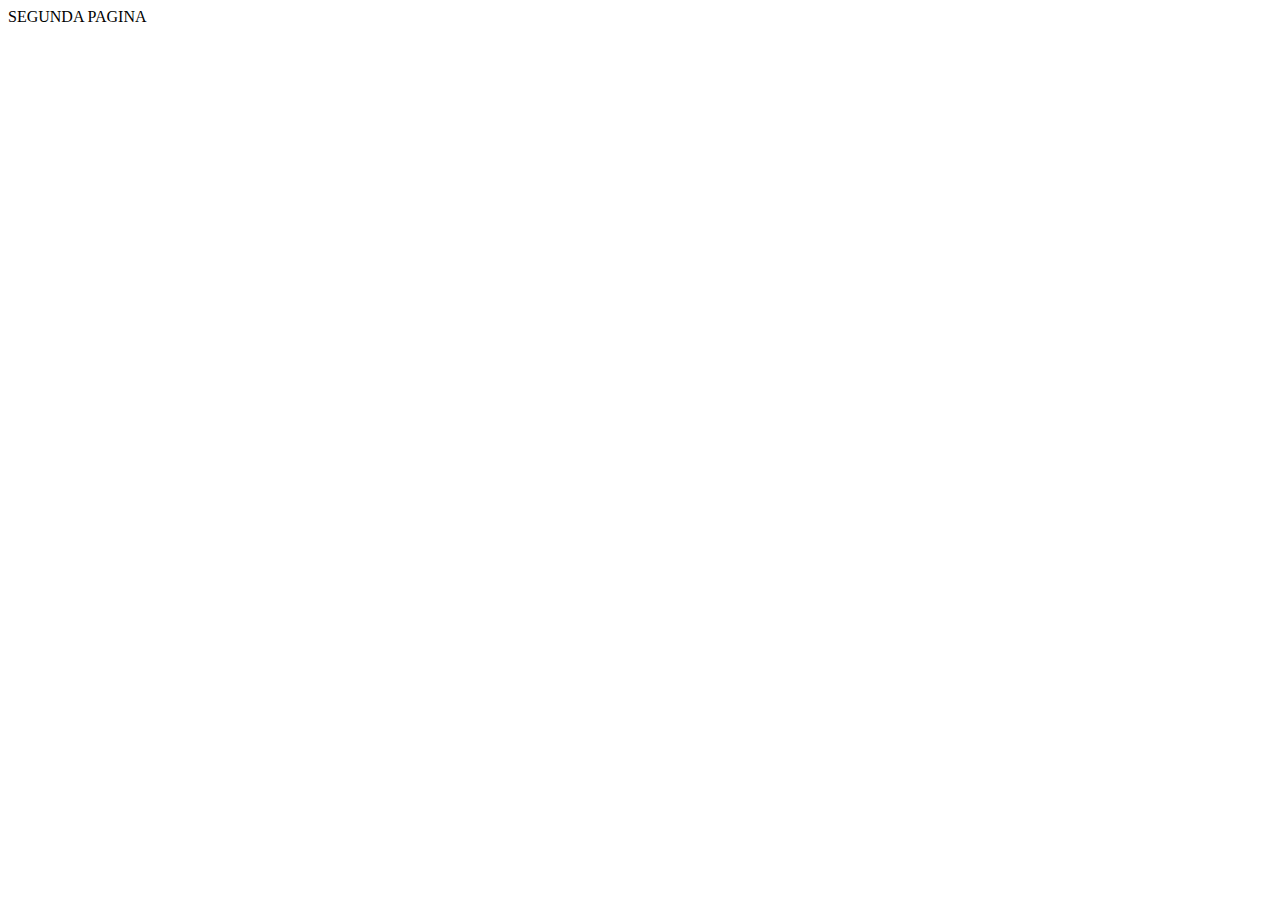
==== login/segunda.html @ 81fd6527 "create segunda pagina" ====
<!DOCTYPE html>
<html lang="en">
<head>
    <meta charset="UTF-8">
    <meta http-equiv="X-UA-Compatible" content="IE=edge">
    <meta name="viewport" content="width=device-width, initial-scale=1.0">
    <title>Document</title>
</head>
<body>
    SEGUNDA PAGINA
</body>
</html>
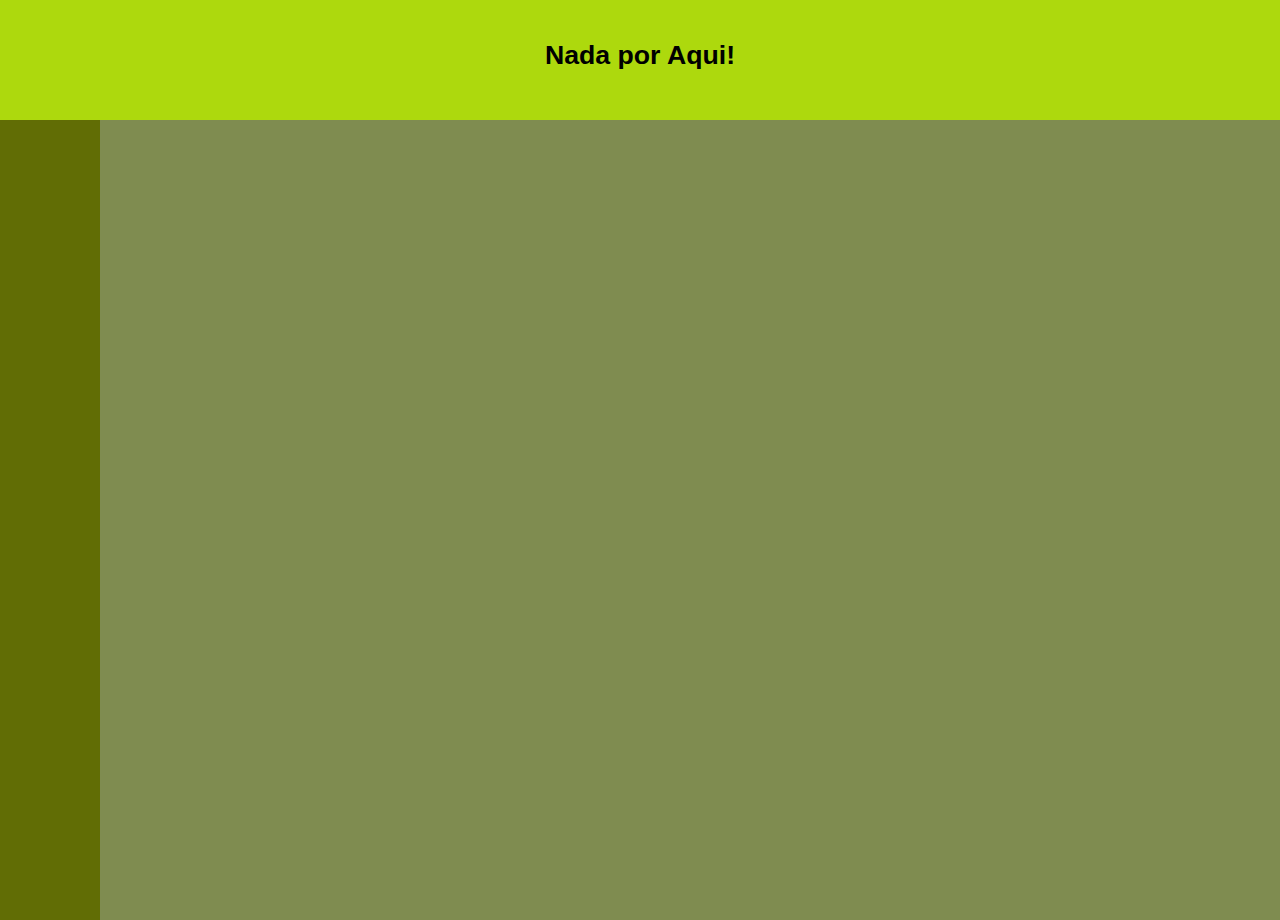
==== commit 2d526113: "commit" ====
--- a/login/segunda.html
+++ b/login/segunda.html
@@ -6,7 +6,29 @@
     <meta name="viewport" content="width=device-width, initial-scale=1.0">
     <title>Document</title>
 </head>
+<style>
+    *{
+        margin: 0;
+        padding: 0;
+    }
+    body{
+        background-color: #465902b0;
+    }
+    header{
+        background-color: #ADD90D;
+        height: 80px;
+        font: bold 20pt 'arial';
+        text-align: center;
+        padding-top: 40px;
+    }
+    article{
+        background-color: #616d05;
+        height: 800px;
+        width: 100px;
+    }
+</style>
 <body>
-    SEGUNDA PAGINA
+    <header>Nada por Aqui!</header>
+    <article></article>
 </body>
 </html>